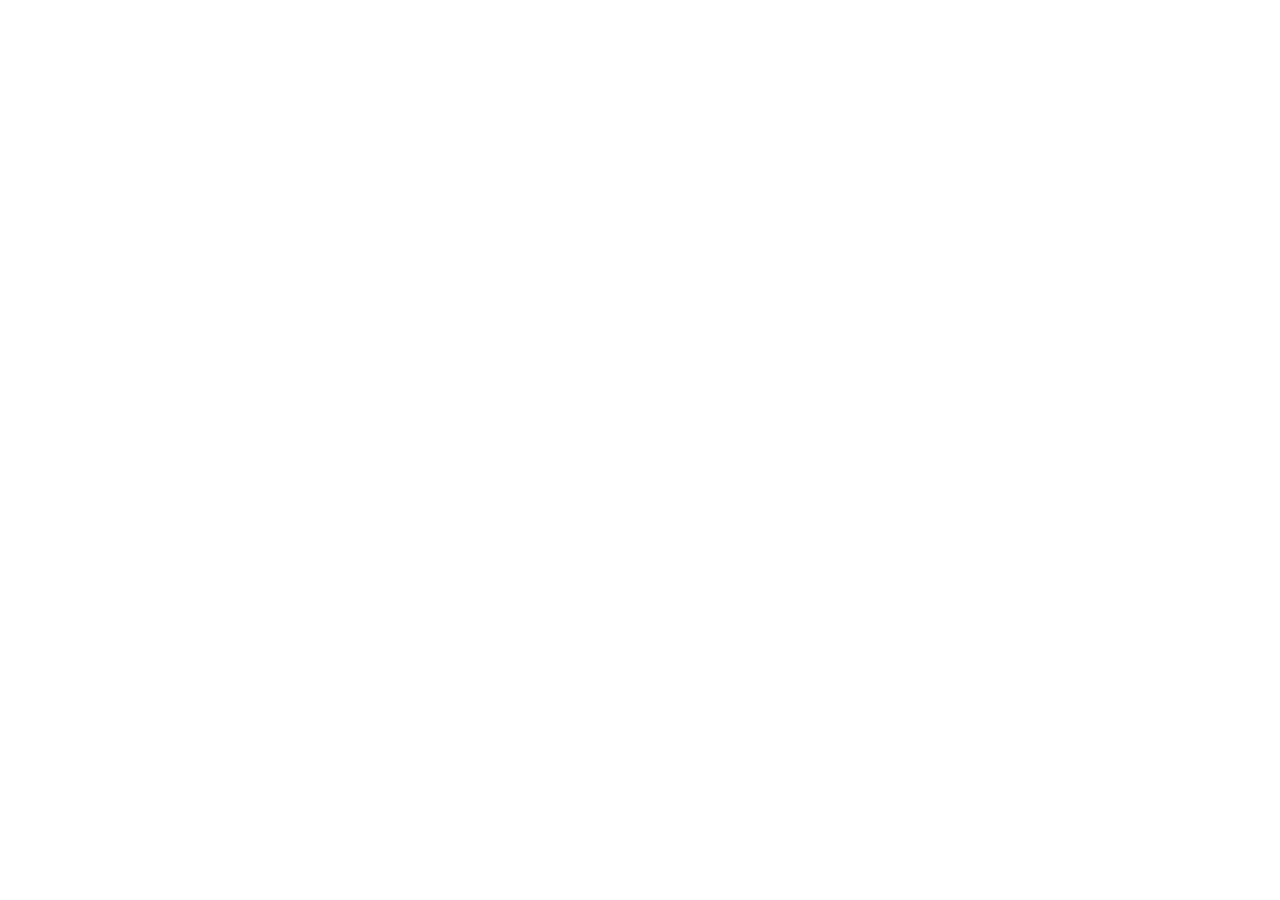
==== index.html @ 50011844 "C" ====
<!doctype html>
<html lang="es">
    <head>
        <meta charset="UTF-8" />
        <title>Chatbot MAI</title>
        <link rel="stylesheet" href="App/Frontend/src/style.css">
    </head>
    <body>
        <script src="App/Frontend/src/Chat.js"></script>
    </body>
</html>
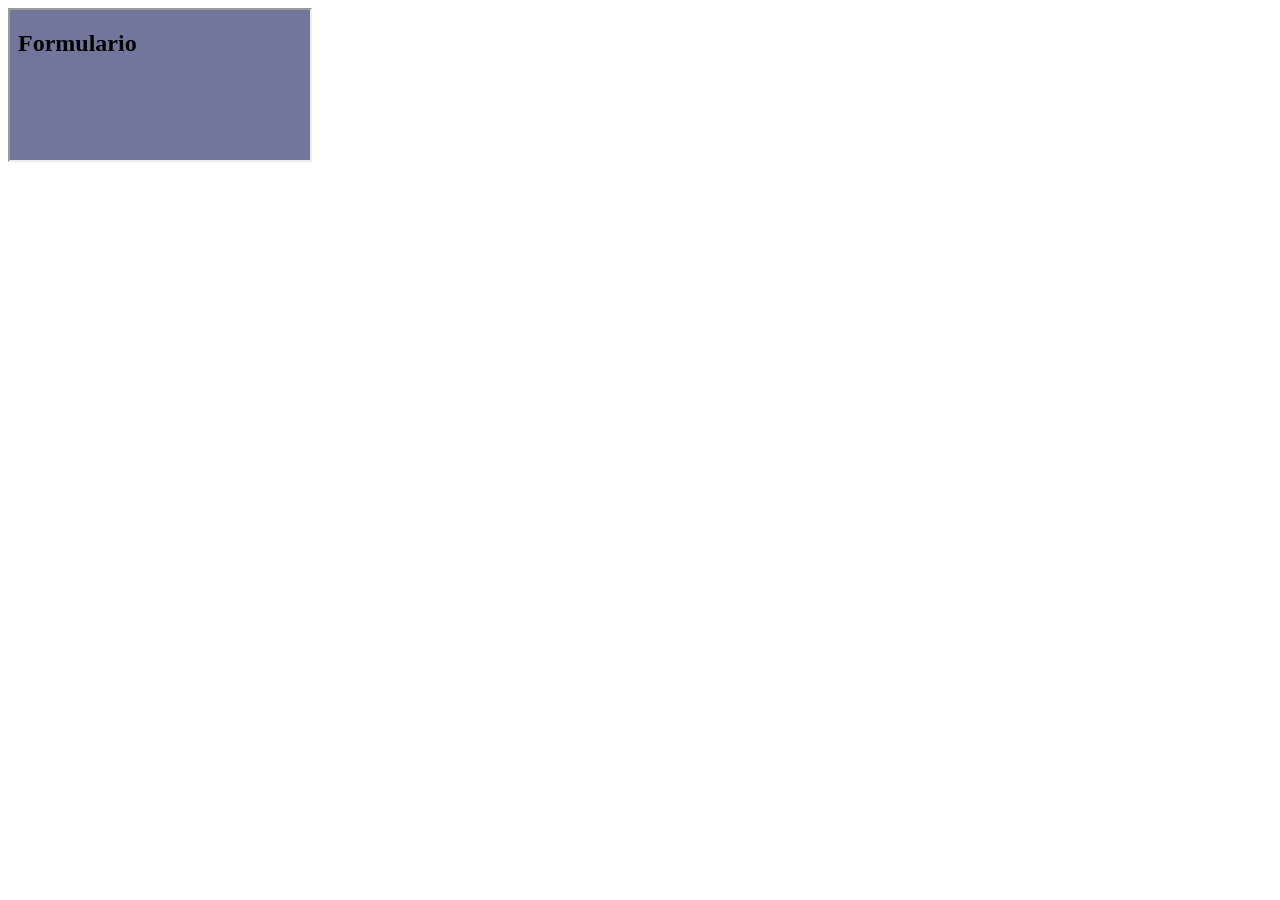
==== commit 7b4227f6: "c" ====
--- a/index.html
+++ b/index.html
@@ -6,6 +6,6 @@
         <link rel="stylesheet" href="App/Frontend/src/style.css">
     </head>
     <body>
-        <script src="App/Frontend/src/Chat.js"></script>
+        <iframe src="App/Frontend/src/Chat.html"></iframe>
     </body>
 </html>
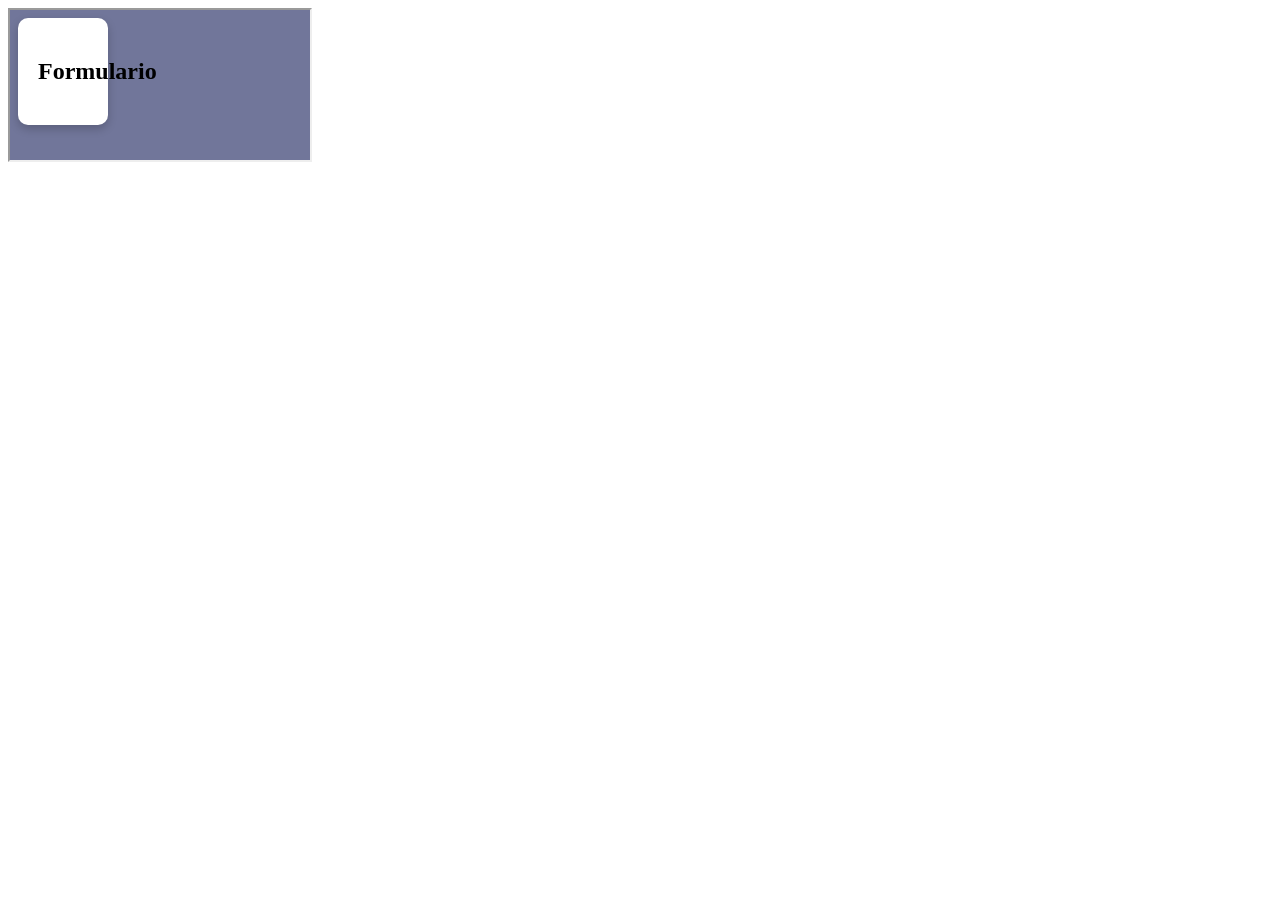
==== commit edad1a30: "c" ====
--- a/index.html
+++ b/index.html
@@ -3,7 +3,7 @@
     <head>
         <meta charset="UTF-8" />
         <title>Chatbot MAI</title>
-        <link rel="stylesheet" href="App/Frontend/src/style.css">
+        <link rel="stylesheet" href="App/Frontend/src/index.css">
     </head>
     <body>
         <iframe src="App/Frontend/src/Chat.html"></iframe>
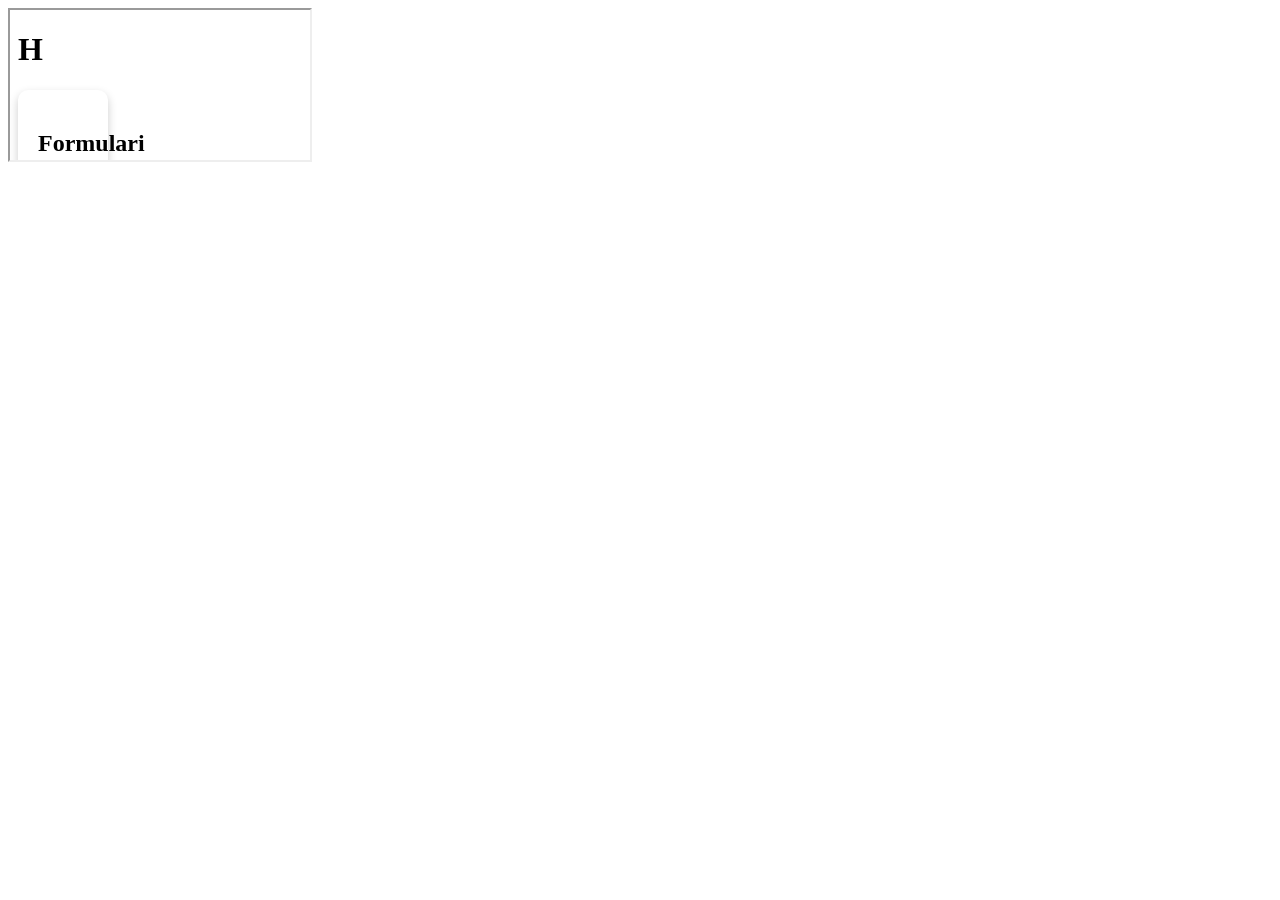
==== commit c0fe6c64: "c" ====
--- a/index.html
+++ b/index.html
@@ -6,6 +6,6 @@
         <link rel="stylesheet" href="App/Frontend/src/index.css">
     </head>
     <body>
-        <iframe src="App/Frontend/src/Chat.html"></iframe>
+        <iframe src="App/Frontend/src/Chat.html" class="mi-frame"></iframe>
     </body>
 </html>
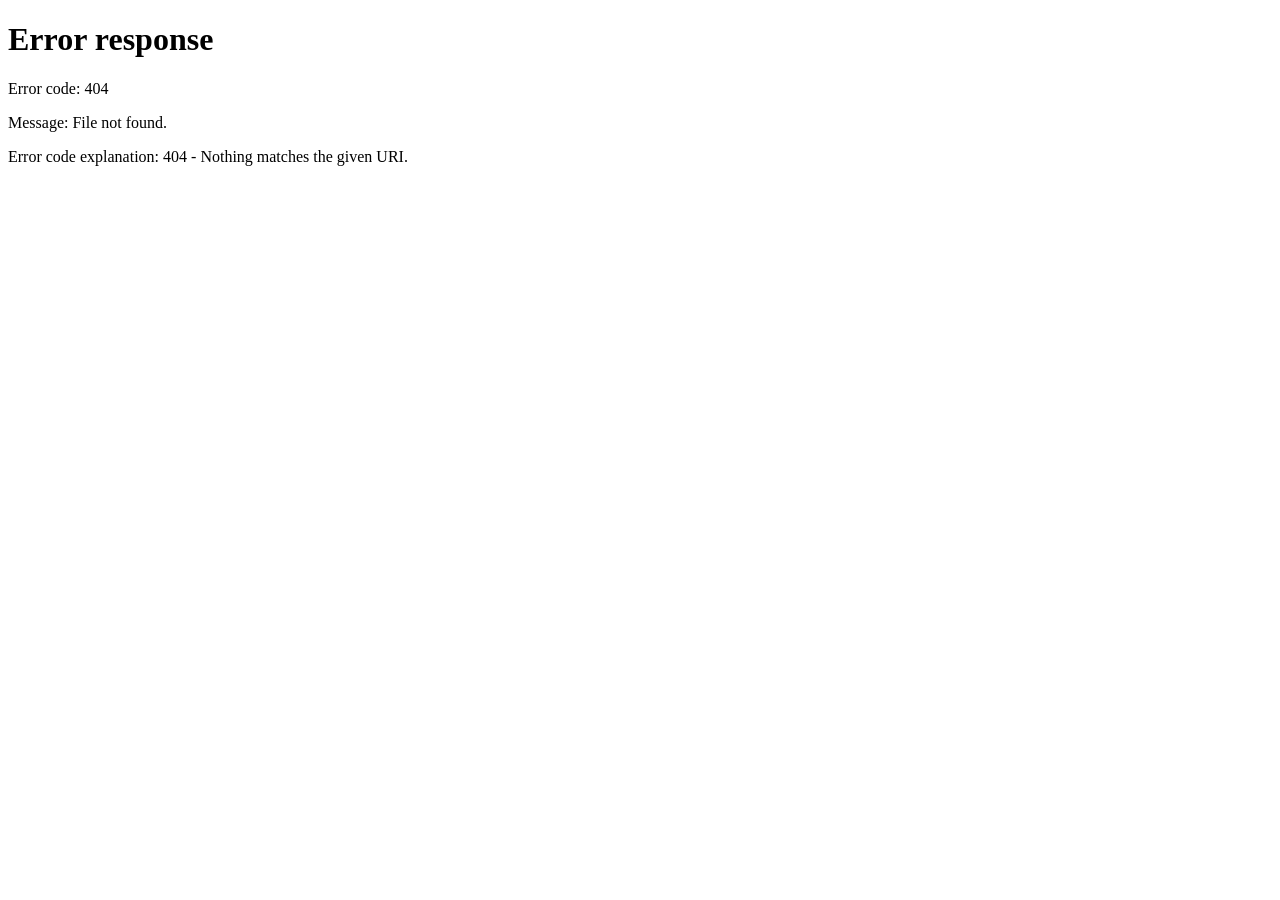
==== commit 3411cedd: "cambios" ====
--- a/index.html
+++ b/index.html
@@ -6,6 +6,13 @@
         <link rel="stylesheet" href="App/Frontend/src/index.css">
     </head>
     <body>
-        <iframe src="App/Frontend/src/Chat.html" class="mi-frame"></iframe>
+        <div id="resultado"></div>
+        <script>
+        fetch('/contenido')
+            .then(response => response.text())
+            .then(html => {
+                document.getElementById('resultado').innerHTML = html;
+            });
+        </script>
     </body>
 </html>
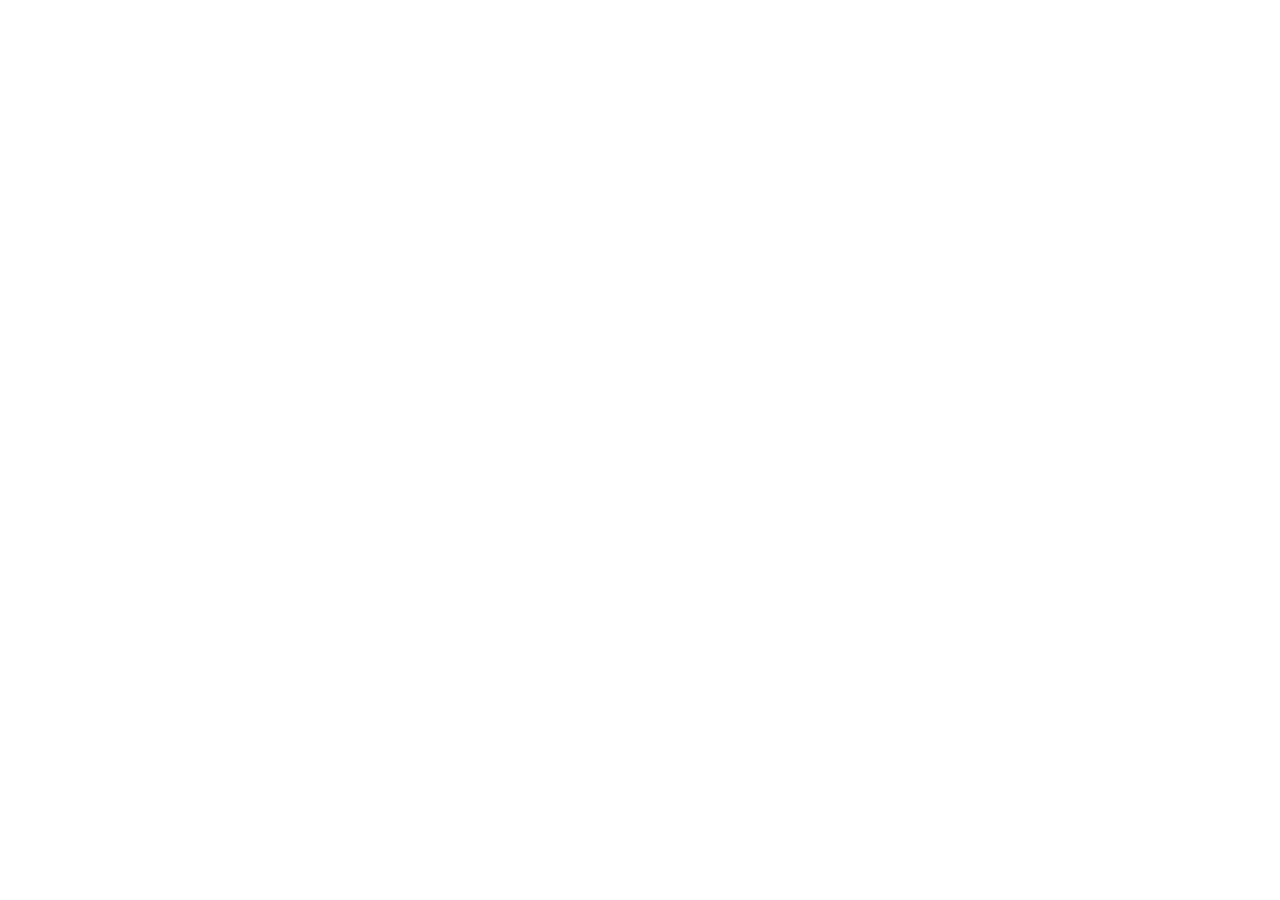
==== commit 2234dbeb: "cambios" ====
--- a/index.html
+++ b/index.html
@@ -6,13 +6,6 @@
         <link rel="stylesheet" href="App/Frontend/src/index.css">
     </head>
     <body>
-        <div id="resultado"></div>
-        <script>
-        fetch('/contenido')
-            .then(response => response.text())
-            .then(html => {
-                document.getElementById('resultado').innerHTML = html;
-            });
-        </script>
+        <py-script src="/App/Frontend/src/app.py"></py-script>
     </body>
 </html>
